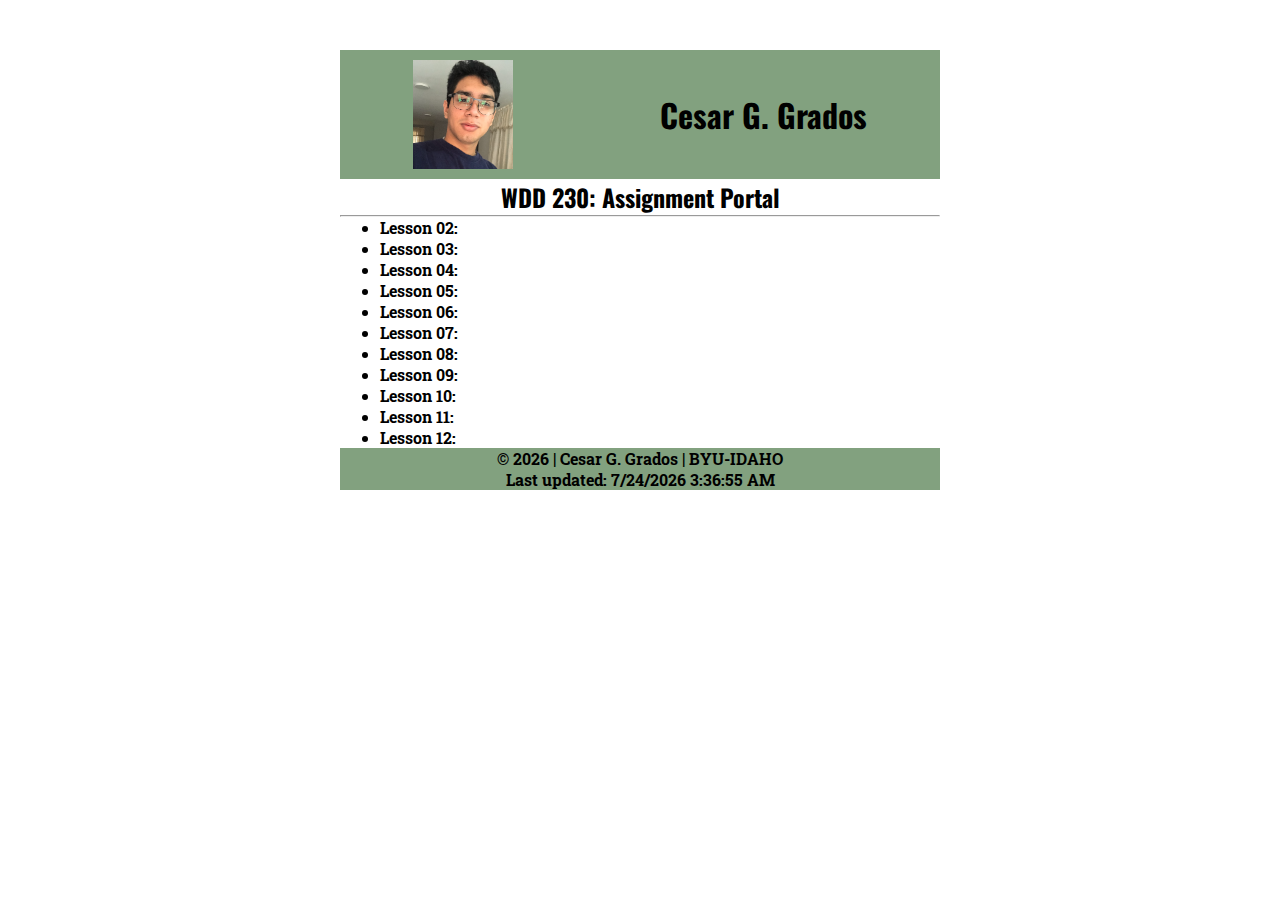
==== index.html @ 78edfee2 "Adding week 2 to the main page" ====
<!DOCTYPE html>
<html lang="en">
<head>
    <meta charset="UTF-8">
    <meta http-equiv="X-UA-Compatible" content="IE=edge">
    <meta name="viewport" content="width=device-width, initial-scale=1.0">
    <meta name="author" content="Cesar Grados">
    <meta name="description" content=" Assignment portal for Cesar Grados in  WDD 230: Web Frontend Development at Brigham Young University - Idaho"> 
    <link rel="stylesheet" href="styles/styles.css">
    <link rel="stylesheet" href="/styles/medium.css">
    <link rel="icon" href="/images/favicon.ico">

    <title>Portal Page wdd230</title>
</head>
<body>
    <header>
        <img src="images/selfie.png" alt="Alumn Selfie">
        <h1> Cesar G. Grados</h1>
    </header>
    <main>
        <h2>WDD 230: Assignment Portal</h2>
        <hr>
        
        <ul>
            <li> Lesson 02: <a href="lesson2/design-principles.html"  target="_blank" > </a></li>
        </ul>
        <ul>
            <li>Lesson 03:<a href="#"  target="_blank"> </a></li>
        </ul>
        <ul>
            <li>Lesson 04:<a href="#"  target="_blank"> </a></li>
        </ul>
        <ul>
            <li>Lesson 05:<a href="#" target="_blank"></a></li>
        </ul>
        <ul>
            <li>Lesson 06:<a href="#" target="_blank"></a></li>
        </ul>
        <ul>
            <li>Lesson 07:<a href="#" target="_blank"></a></li>
        </ul>
        <ul>
            <li>Lesson 08:<a href="#" target="_blank"></a></li>
        </ul>
        <ul>
            <li>Lesson 09:<a href="#" target="_blank"></a></li>
        </ul>
        <ul>
            <li>Lesson 10:<a href="#" target="_blank"></a></li>
        </ul>
        <ul>
            <li>Lesson 11:<a href="#" target="_blank"></a></li>
        </ul>
        <ul>
            <li>Lesson 12:<a href="#" target="_blank"></a></li>
        </ul>
    </main>
    <footer>
        <p>&copy; <span id = 'currentYear'></span> | Cesar G. Grados | BYU-IDAHO</p>
        
        <p> Last updated: <span class="lastModifiedDate"></span></p>

    </footer>

    <script src="scripts/script.js"></script>

</body>
</html>
---- styles/styles.css ----
@import url('https://fonts.googleapis.com/css2?family=Oswald:wght@300&family=Roboto+Slab:wght@300&display=swap');


* {
    box-sizing: border-box;  
    margin: 0 auto;    
}

h1, h2{
    font-family: 'Oswald', "Georgia", serif;
}

body {
    max-width: 600px;
    margin-top: 50px;
}

header {
    background-color: rgba(5, 68, 0, 0.5);
    display: flex;
    align-items: center;
    padding: 10px 0 10px 0;
}
main {
    font-family: "Roboto slab", "Georgia", serif;
    font-weight: bold;
}
main h2 {
    text-align: center;
}

footer {
    background-color: rgba(5, 68, 0, 0.5);
    
    
}

footer p {
    text-align: center;
    font-family: "Roboto slab", "Georgia", serif;
    font-weight: bold;
}
---- styles/medium.css ----
@media only screen and (max-width: 32.5em) { 
   header {
    display: block;
    text-align: center;
   }

   footer  {
    font-size: 0.8em;
   }

   main h2 {

    font-size: 1em;
   }
}
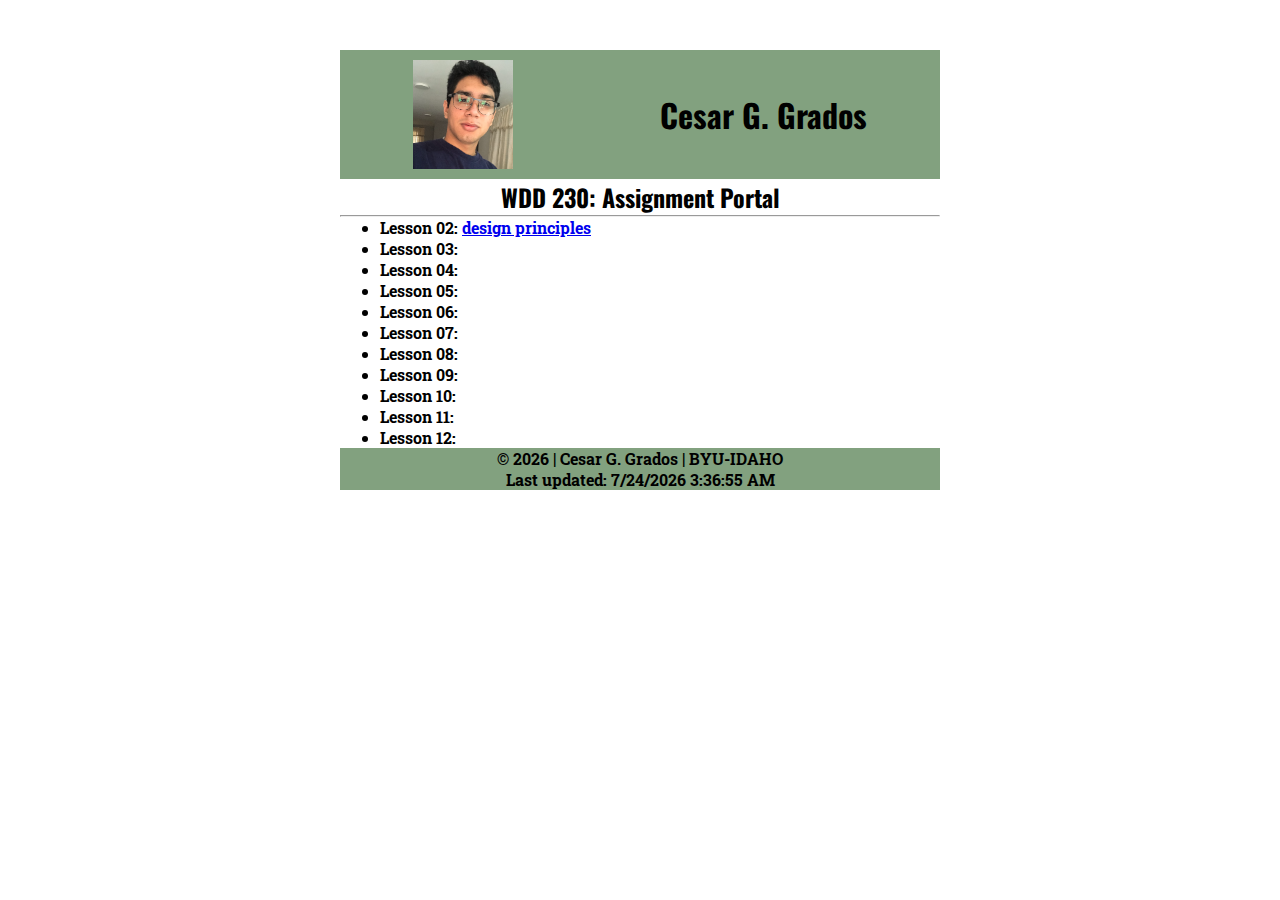
==== commit 68b7afc8: "Adding week 2" ====
--- a/index.html
+++ b/index.html
@@ -22,7 +22,7 @@
         <hr>
         
         <ul>
-            <li> Lesson 02: <a href="lesson2/design-principles.html"  target="_blank" > </a></li>
+            <li> Lesson 02: <a href="lesson2/design-principles.html"  target="_blank" > design principles  </a></li>
         </ul>
         <ul>
             <li>Lesson 03:<a href="#"  target="_blank"> </a></li>
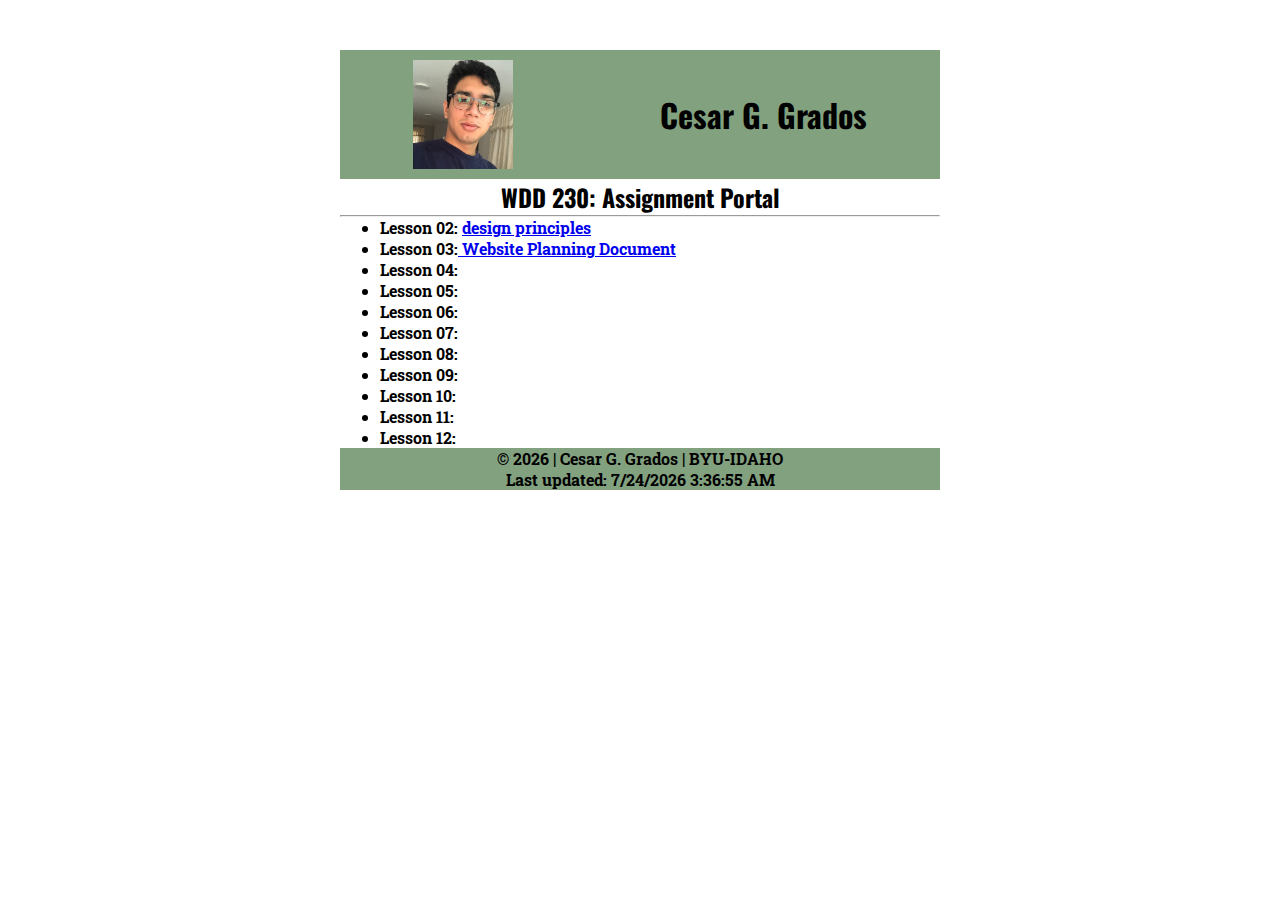
==== commit 5756803b: "weel 03.1" ====
--- a/index.html
+++ b/index.html
@@ -25,7 +25,7 @@
             <li> Lesson 02: <a href="lesson2/design-principles.html"  target="_blank" > design principles  </a></li>
         </ul>
         <ul>
-            <li>Lesson 03:<a href="#"  target="_blank"> </a></li>
+            <li>Lesson 03:<a href="lesson3/index.html"  target="_blank"> Website Planning Document</a></li>
         </ul>
         <ul>
             <li>Lesson 04:<a href="#"  target="_blank"> </a></li>
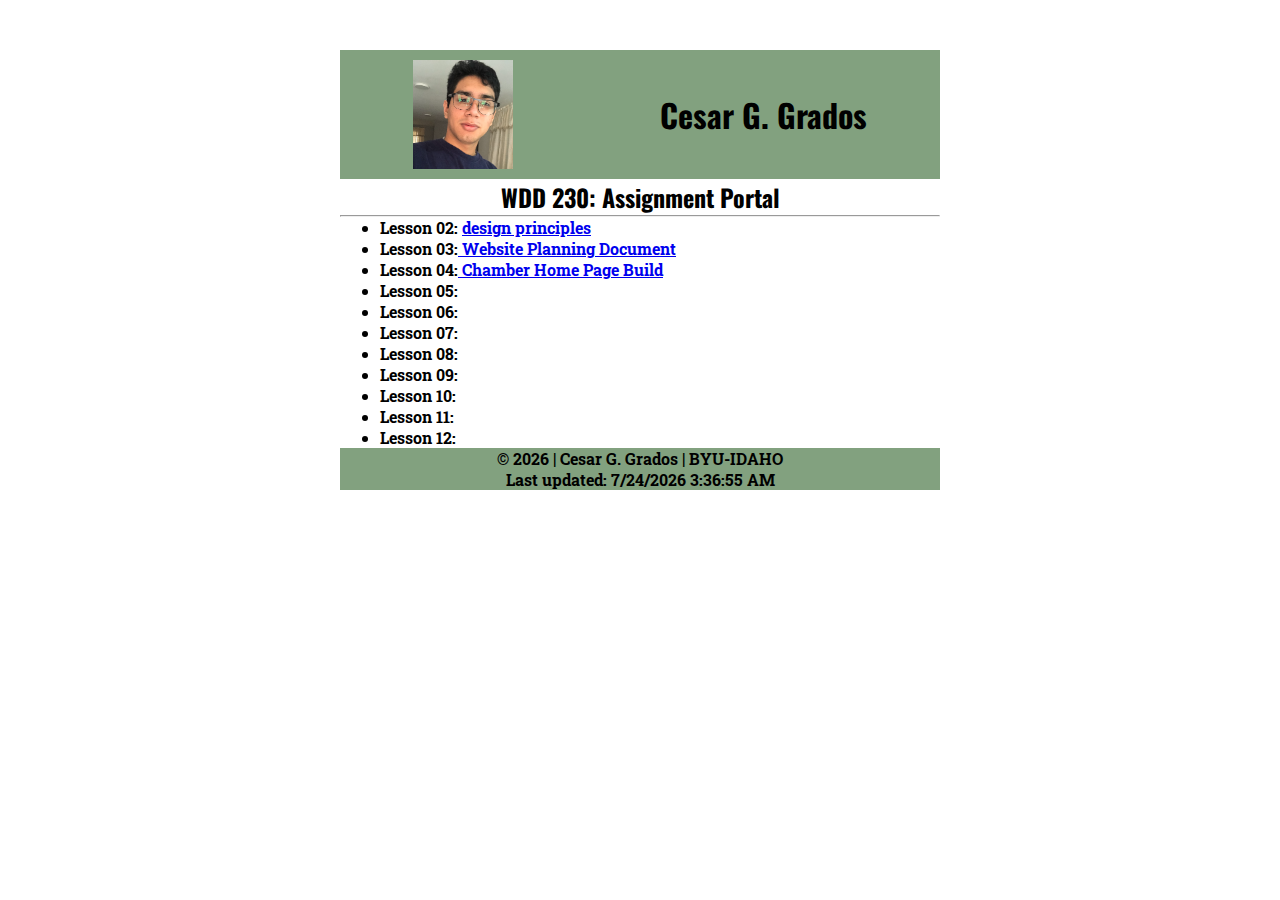
==== commit ebc727ad: "week 04" ====
--- a/index.html
+++ b/index.html
@@ -28,7 +28,7 @@
             <li>Lesson 03:<a href="lesson3/index.html"  target="_blank"> Website Planning Document</a></li>
         </ul>
         <ul>
-            <li>Lesson 04:<a href="#"  target="_blank"> </a></li>
+            <li>Lesson 04:<a href="chamber/index.html"  target="_blank"> Chamber Home Page Build</a></li>
         </ul>
         <ul>
             <li>Lesson 05:<a href="#" target="_blank"></a></li>
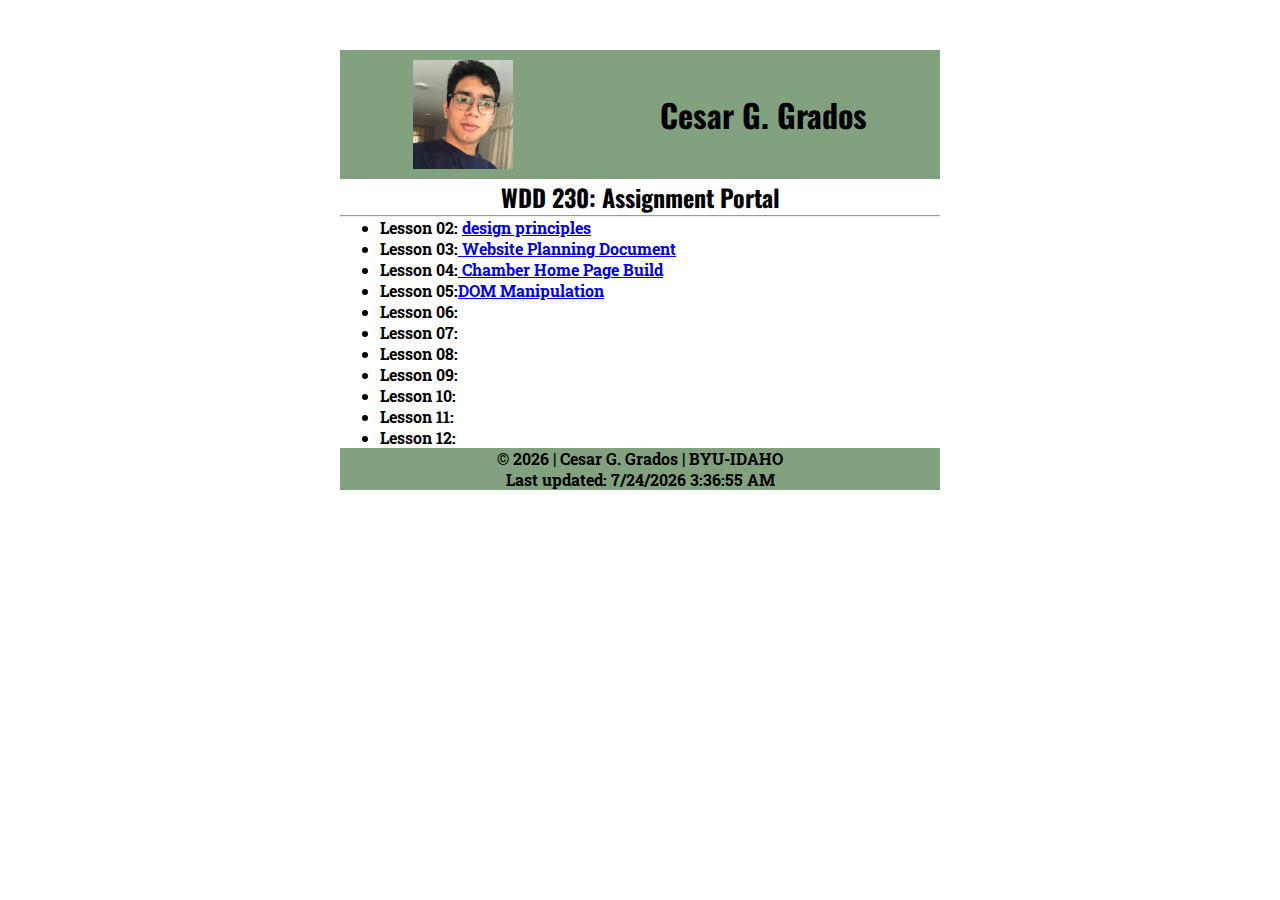
==== commit 0c97feae: "boom" ====
--- a/index.html
+++ b/index.html
@@ -31,7 +31,7 @@
             <li>Lesson 04:<a href="chamber/index.html"  target="_blank"> Chamber Home Page Build</a></li>
         </ul>
         <ul>
-            <li>Lesson 05:<a href="#" target="_blank"></a></li>
+            <li>Lesson 05:<a href="lesson5/bom.html" target="_blank">DOM Manipulation</a></li>
         </ul>
         <ul>
             <li>Lesson 06:<a href="#" target="_blank"></a></li>
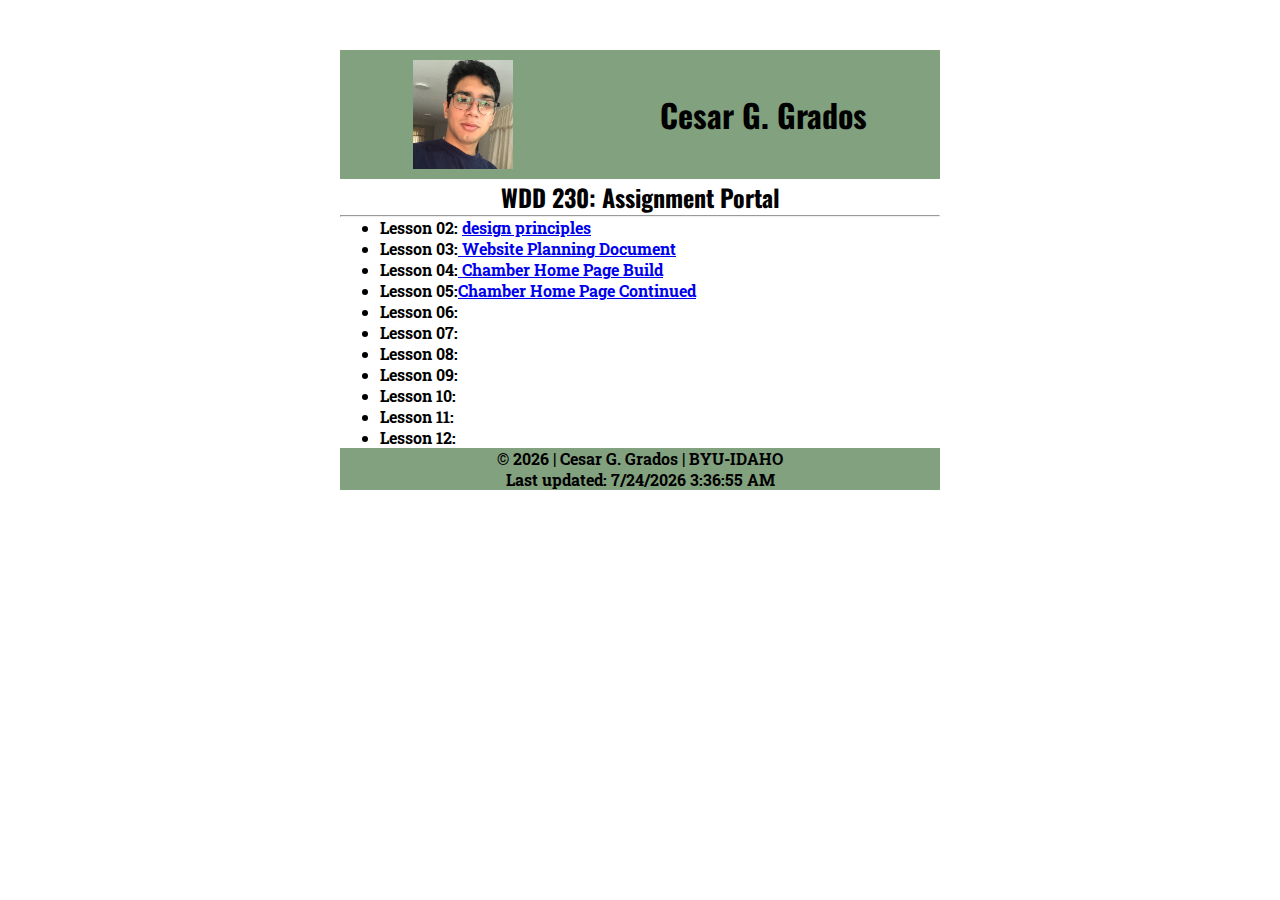
==== commit 440a008c: "chamber week 5" ====
--- a/index.html
+++ b/index.html
@@ -31,7 +31,7 @@
             <li>Lesson 04:<a href="chamber/index.html"  target="_blank"> Chamber Home Page Build</a></li>
         </ul>
         <ul>
-            <li>Lesson 05:<a href="lesson5/bom.html" target="_blank">DOM Manipulation</a></li>
+            <li>Lesson 05:<a href="chamber/index.html" target="_blank">Chamber Home Page Continued</a></li>
         </ul>
         <ul>
             <li>Lesson 06:<a href="#" target="_blank"></a></li>
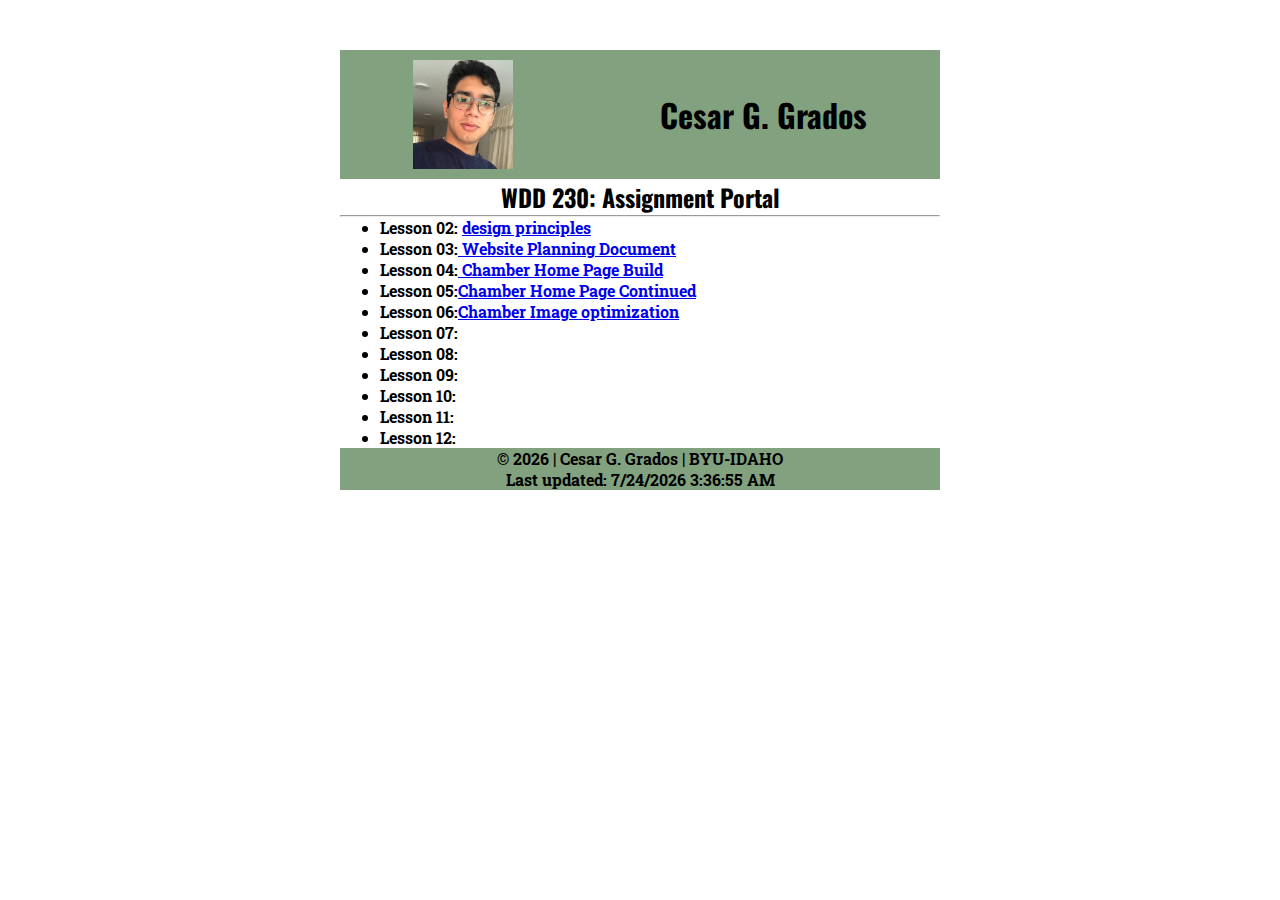
==== commit 63a8c051: "week 6 home page" ====
--- a/index.html
+++ b/index.html
@@ -34,7 +34,7 @@
             <li>Lesson 05:<a href="chamber/index.html" target="_blank">Chamber Home Page Continued</a></li>
         </ul>
         <ul>
-            <li>Lesson 06:<a href="#" target="_blank"></a></li>
+            <li>Lesson 06:<a href="chamber/index.html" target="_blank">Chamber Image optimization</a></li>
         </ul>
         <ul>
             <li>Lesson 07:<a href="#" target="_blank"></a></li>
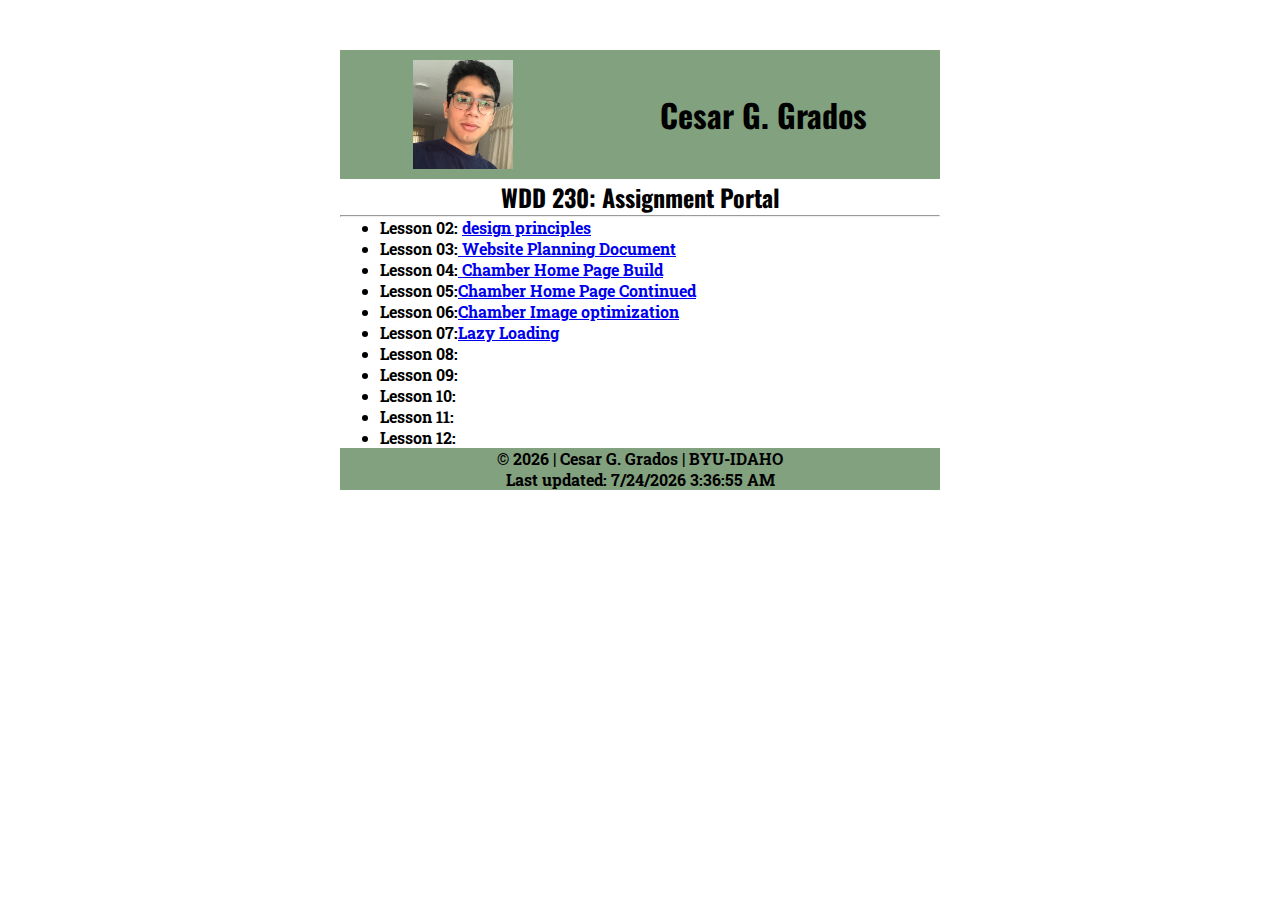
==== commit b4c72e8c: "lesson 07" ====
--- a/index.html
+++ b/index.html
@@ -37,7 +37,7 @@
             <li>Lesson 06:<a href="chamber/index.html" target="_blank">Chamber Image optimization</a></li>
         </ul>
         <ul>
-            <li>Lesson 07:<a href="#" target="_blank"></a></li>
+            <li>Lesson 07:<a href="lesson7/lazyload.html" target="_blank">Lazy Loading</a></li>
         </ul>
         <ul>
             <li>Lesson 08:<a href="#" target="_blank"></a></li>
